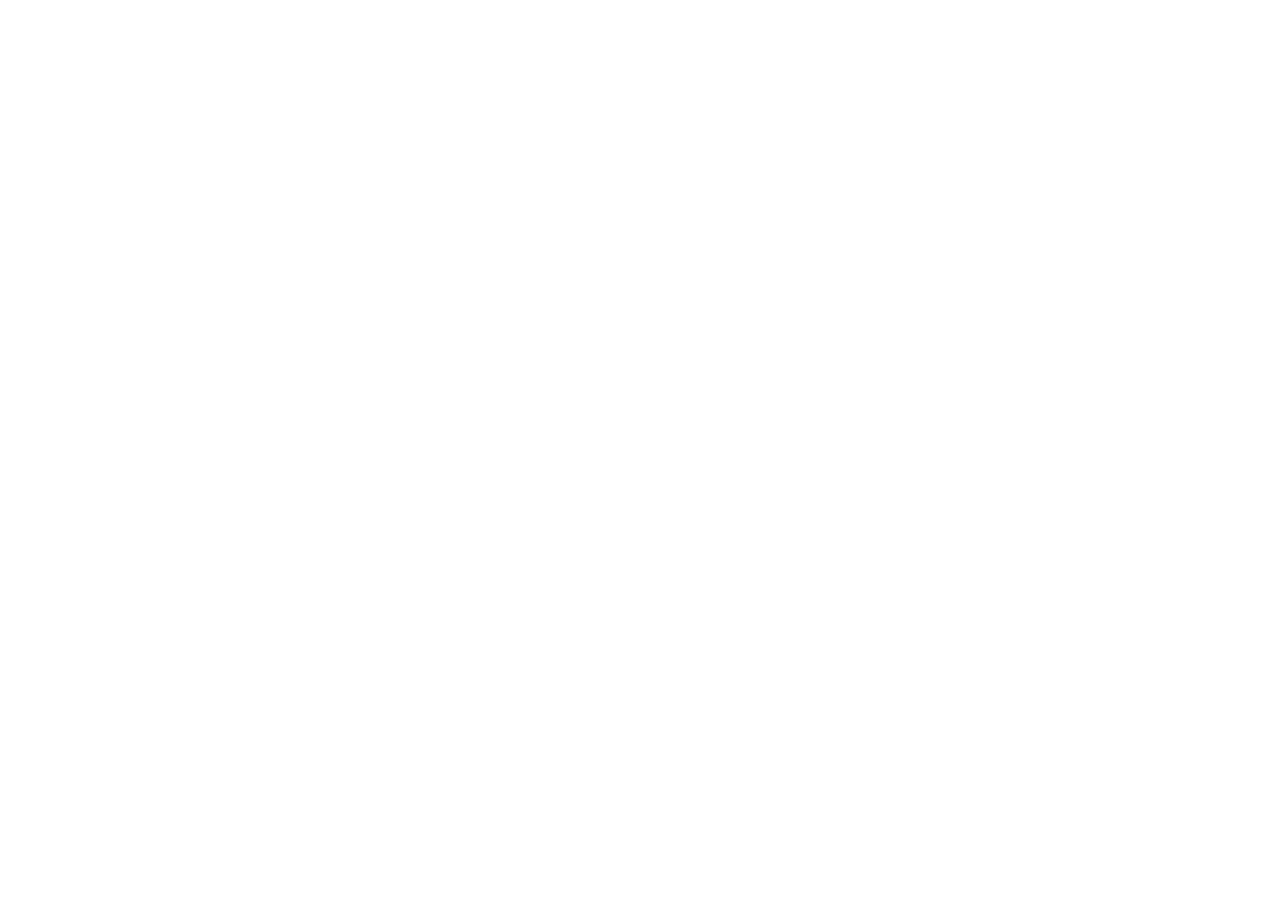
==== index.html @ b422ec91 "Update index.html" ====
<!DOCTYPE html>
<html>
<head>
    <style>
body { 
  background: url(https://cdn.pixabay.com/photo/2015/07/02/10/13/sky-828648__340.jpg) no-repeat center center fixed; 
  -webkit-background-size: cover;
  -moz-background-size: cover;
  -o-background-size: cover;
  background-size: cover;
}
</style>
    <meta charset="utf-8">
     <meta name="viewport" content="width=device-width, initial-scale=1">
    <title>Yplayer</title>
    <link rel="stylesheet" type="text/css" href="public/css/styles.css">
    <link href='https://fonts.googleapis.com/css?family=Hind+Siliguri' rel='stylesheet' type='text/css'>
    <link href='https://fonts.googleapis.com/css?family=Open+Sans+Condensed:300' rel='stylesheet' type='text/css'>
</head>
<body><br/><br/>
    <div id="root"></div>

    <script src="public/js/all.js"></script>
</body>
</html>
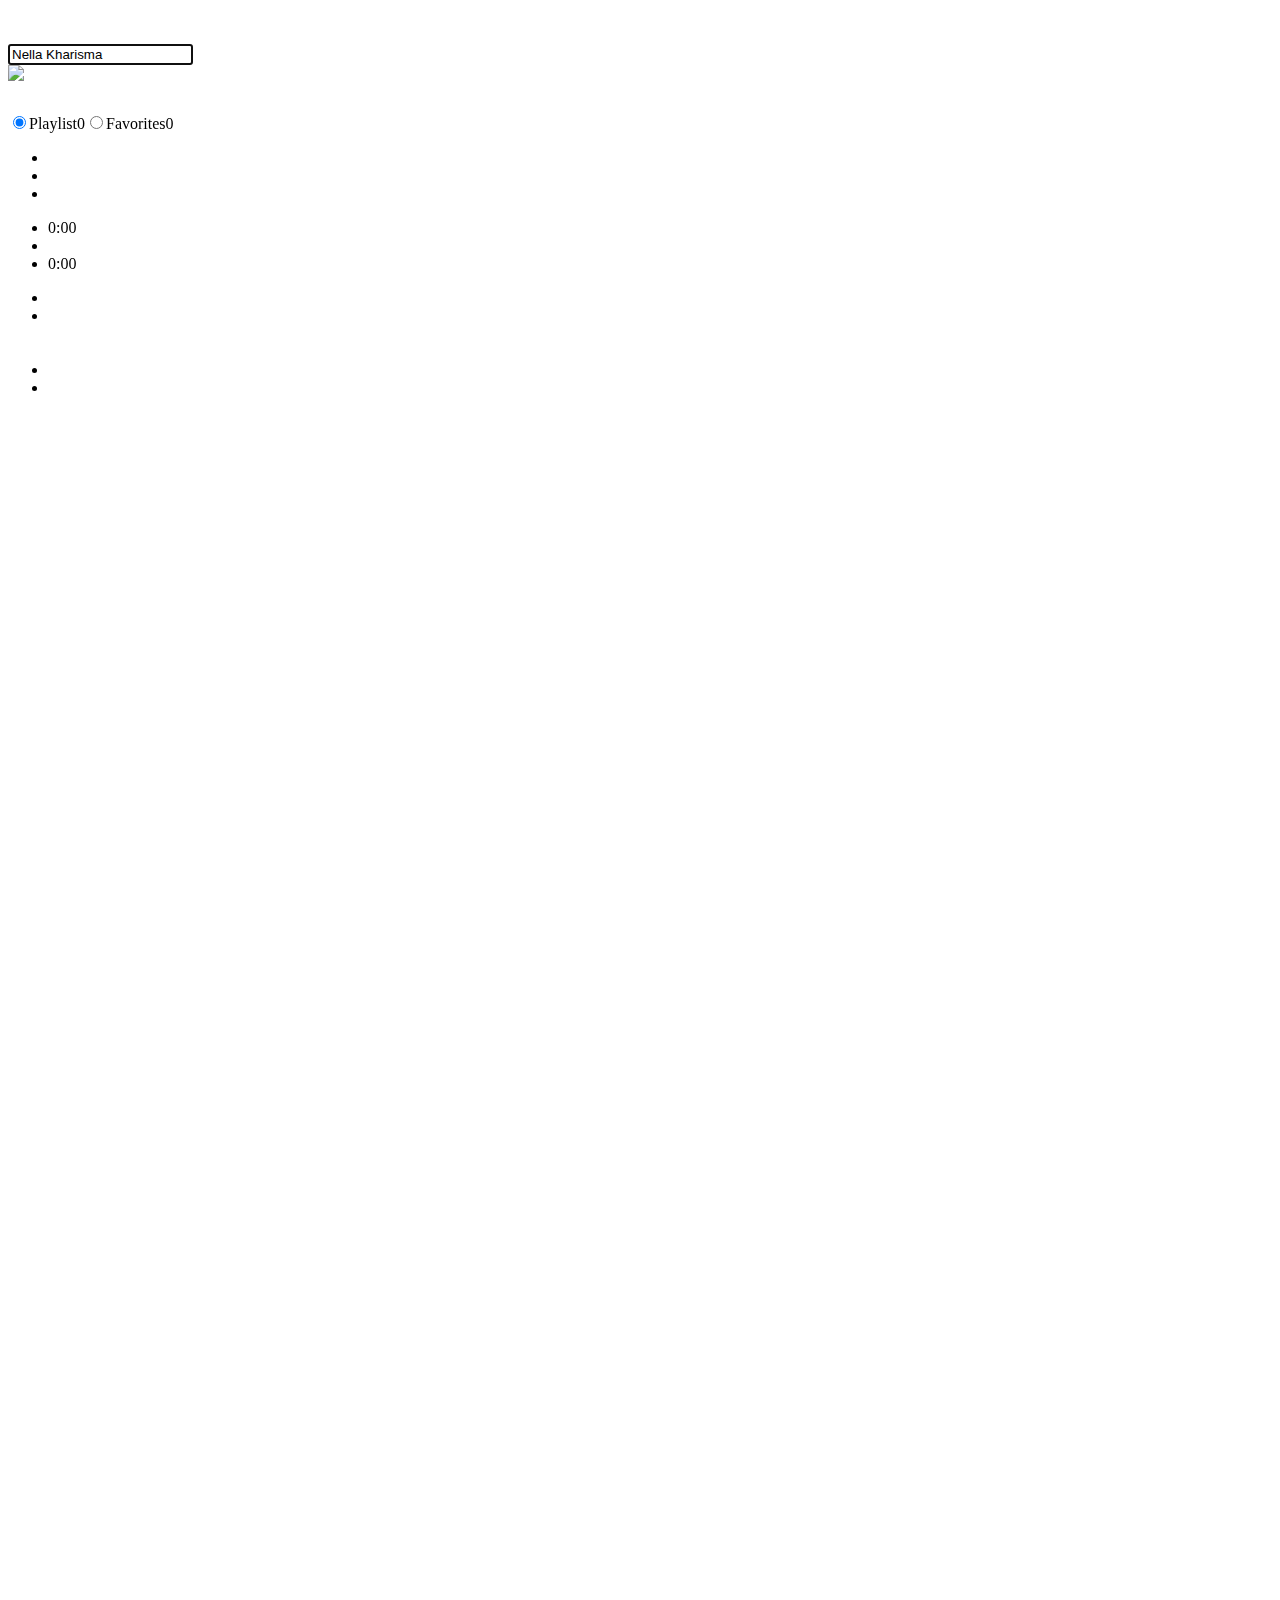
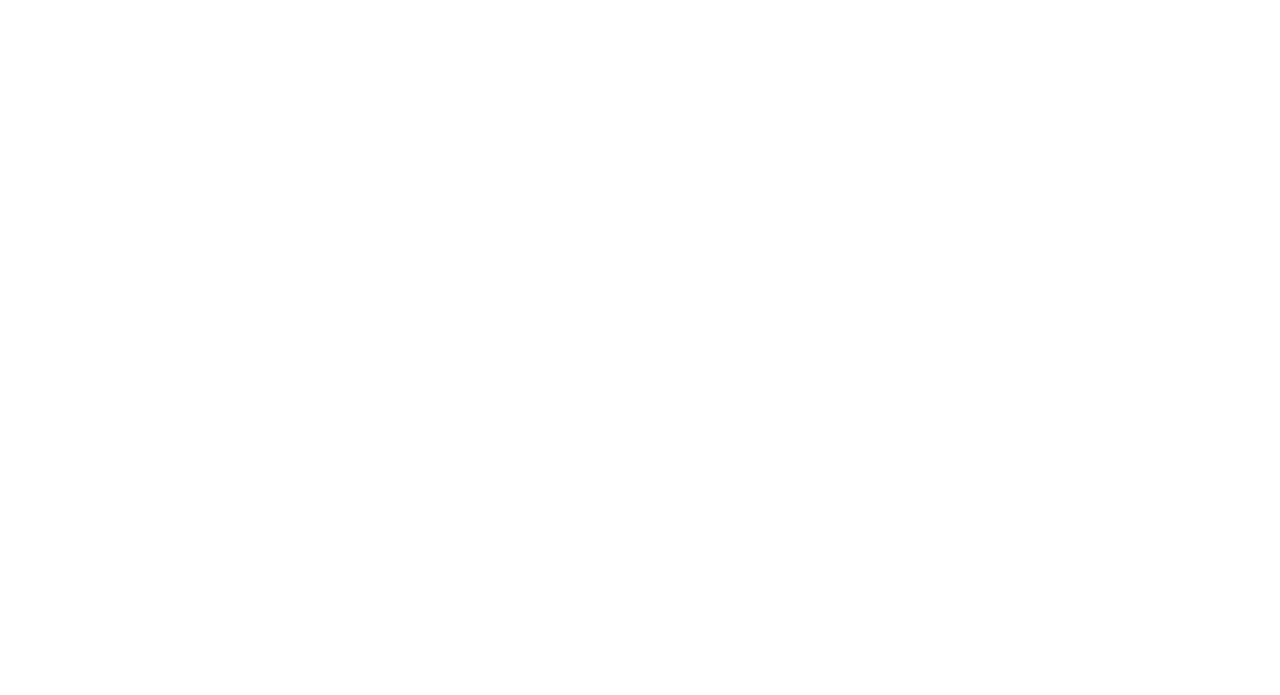
==== commit 67ae3a8e: "Update index.html" ====
--- a/index.html
+++ b/index.html
@@ -1,25 +1,187 @@
 <!DOCTYPE html>
 <html>
 <head>
-    <style>
-body { 
-  background: url(https://cdn.pixabay.com/photo/2015/07/02/10/13/sky-828648__340.jpg) no-repeat center center fixed; 
-  -webkit-background-size: cover;
-  -moz-background-size: cover;
-  -o-background-size: cover;
-  background-size: cover;
-}
-</style>
+    
     <meta charset="utf-8">
-     <meta name="viewport" content="width=device-width, initial-scale=1">
+     <meta name="theme-color" content="#270D3D  ">
     <title>Yplayer</title>
     <link rel="stylesheet" type="text/css" href="public/css/styles.css">
     <link href='https://fonts.googleapis.com/css?family=Hind+Siliguri' rel='stylesheet' type='text/css'>
     <link href='https://fonts.googleapis.com/css?family=Open+Sans+Condensed:300' rel='stylesheet' type='text/css'>
-</head>
-<body><br/><br/>
+<style>
+// Colors
+$text: white;
+$link: #e34234;
+$link-hover: #ba160c;
+
+canvas {
+  display: block;
+  vertical-align: bottom;
+}
+
+#particles-js {
+  position: absolute;
+  width: 100%;
+  height: 100%;
+  background: {
+      image: url(https://marcbruederlin.github.io/particles.js/img/background.jpg);
+      position: bottom;
+      repeat: no-repeat;
+      color: black;
+      size: cover;
+  }
+}
+
+.text {
+	position: absolute;
+	top: 50%;
+	right: 50%;
+	transform: translate(50%,-50%);
+	color: $text;
+	max-width: 90%;
+	padding: 2em 3em;
+	background: rgba(0, 0, 0, 0.75);
+	text-shadow: 0px 0px 2px #131415;
+	font-family: 'Open Sans', sans-serif;
+}
+
+h1 {
+	font-size: 2.25em;
+	font-weight: 700;
+	letter-spacing: -1px;
+}
+
+a,
+a:visited {
+	color: $link;
+	transition: 0.25s;
+}
+
+a:hover,
+a:focus {
+	color: $link-hover;
+}
+</style>
+    </head>
+<body>
+    
+    <br/><br/>
+    
+    <div id="particles-js"></div>
+
     <div id="root"></div>
 
     <script src="public/js/all.js"></script>
+    <script>
+        var color = '#75A5B7';
+var maxParticles = 80;
+
+// ParticlesJS Config.
+particlesJS('particles-js', {
+  'particles': {
+    'number': {
+      'value': maxParticles,
+      'density': {
+        'enable': true,
+        'value_area': (maxParticles * 10) * 2
+      }
+    },
+    'color': {
+      'value': color
+    },
+    'shape': {
+      'type': 'circle',
+      'stroke': {
+        'width': 0,
+        'color': '#000000'
+      },
+      'polygon': {
+        'nb_sides': 5
+      },
+    },
+    'opacity': {
+      'value': 0.5,
+      'random': false,
+      'anim': {
+        'enable': false,
+        'speed': 1,
+        'opacity_min': 0.1,
+        'sync': false
+      }
+    },
+    'size': {
+      'value': 3,
+      'random': true,
+      'anim': {
+        'enable': false,
+        'speed': 40,
+        'size_min': 0.1,
+        'sync': false
+      }
+    },
+    'line_linked': {
+      'enable': true,
+      'distance': 150,
+      'color': color,
+      'opacity': 1,
+      'width': 1
+    },
+    'move': {
+      'enable': true,
+      'speed': 2,
+      'direction': 'none',
+      'random': false,
+      'straight': false,
+      'out_mode': 'out',
+      'bounce': false,
+      'attract': {
+        'enable': false,
+        'rotateX': 600,
+        'rotateY': 1200
+      }
+    }
+  },
+  'interactivity': {
+    'detect_on': 'canvas',
+    'events': {
+      'onhover': {
+        'enable': true,
+        'mode': 'grab'
+      },
+      'onclick': {
+        'enable': true,
+        'mode': 'push'
+      },
+      'resize': true
+    },
+    'modes': {
+      'grab': {
+        'distance': 140,
+        'line_linked': {
+          'opacity': 1
+        }
+      },
+      'bubble': {
+        'distance': 400,
+        'size': 40,
+        'duration': 2,
+        'opacity': 8,
+        'speed': 3
+      },
+      'repulse': {
+        'distance': 200,
+        'duration': 0.4
+      },
+      'push': {
+        'particles_nb': 4
+      },
+      'remove': {
+        'particles_nb': 2
+      }
+    }
+  },
+  'retina_detect': true
+});
+    </script>
 </body>
 </html>
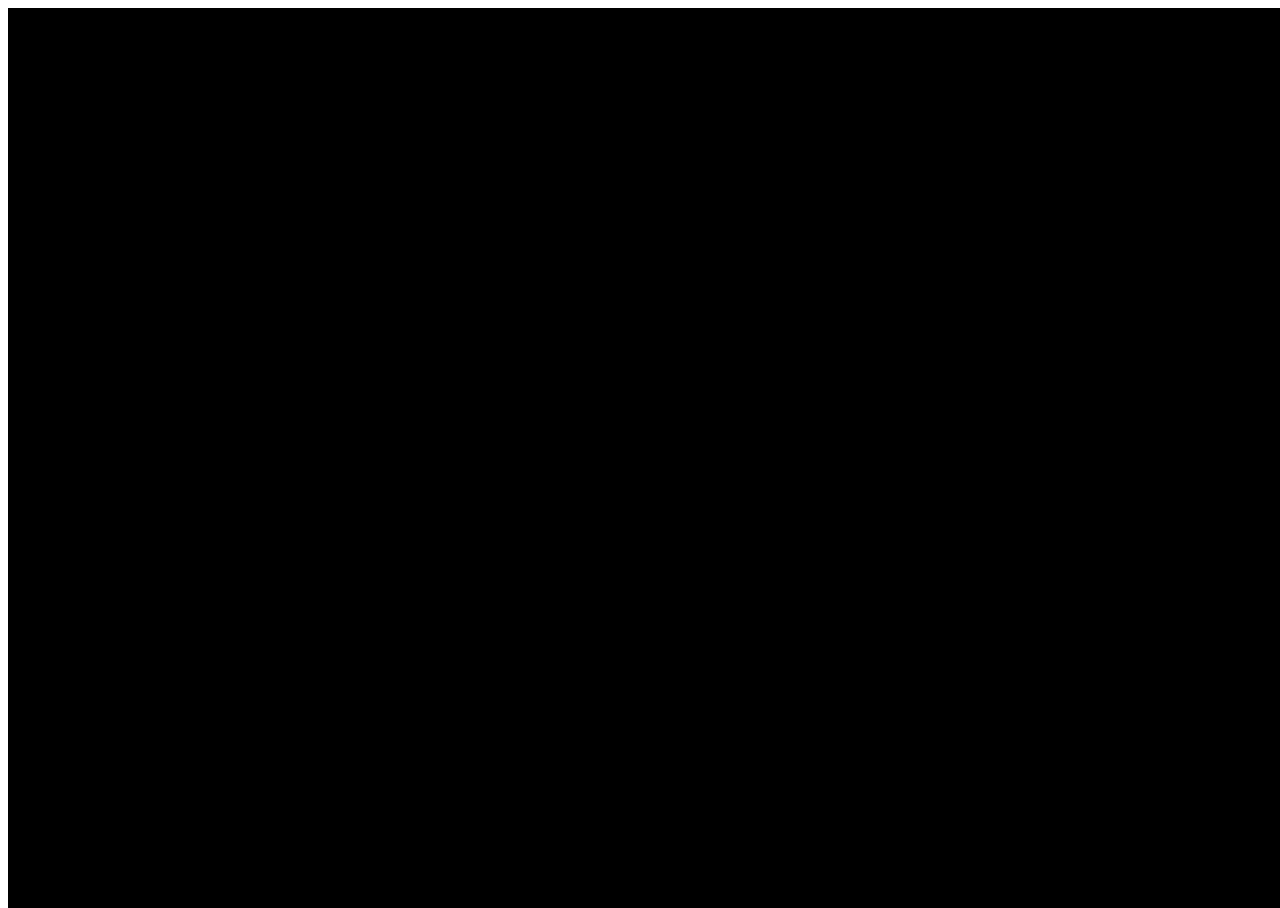
==== commit 81d5ed69: "Update index.html" ====
--- a/index.html
+++ b/index.html
@@ -1,187 +1,37 @@
 <!DOCTYPE html>
 <html>
 <head>
-    
     <meta charset="utf-8">
-     <meta name="theme-color" content="#270D3D  ">
-    <title>Yplayer</title>
+    <title>Yplayer Musik</title>
     <link rel="stylesheet" type="text/css" href="public/css/styles.css">
     <link href='https://fonts.googleapis.com/css?family=Hind+Siliguri' rel='stylesheet' type='text/css'>
     <link href='https://fonts.googleapis.com/css?family=Open+Sans+Condensed:300' rel='stylesheet' type='text/css'>
-<style>
-// Colors
-$text: white;
-$link: #e34234;
-$link-hover: #ba160c;
+<link rel="stylesheet" href="https://cdnjs.cloudflare.com/ajax/libs/normalize/5.0.0/normalize.min.css">
 
-canvas {
-  display: block;
-  vertical-align: bottom;
-}
+  
+      <link rel="stylesheet" href="style.css">
+</head>
+<body>
+<div id="particles-js"></div>
 
-#particles-js {
-  position: absolute;
-  width: 100%;
-  height: 100%;
-  background: {
-      image: url(https://marcbruederlin.github.io/particles.js/img/background.jpg);
-      position: bottom;
-      repeat: no-repeat;
-      color: black;
-      size: cover;
-  }
-}
 
-.text {
-	position: absolute;
-	top: 50%;
-	right: 50%;
-	transform: translate(50%,-50%);
-	color: $text;
-	max-width: 90%;
-	padding: 2em 3em;
-	background: rgba(0, 0, 0, 0.75);
-	text-shadow: 0px 0px 2px #131415;
-	font-family: 'Open Sans', sans-serif;
-}
+<br/><br/>
+    <div id="root"></div><br/>
+<center>Yayan He'eh - Surabaya</center>
+    <script src="public/js/all.js"></script>
+ <script src='https://cdnjs.cloudflare.com/ajax/libs/particles.js/2.0.0/particles.js'></script>
 
-h1 {
-	font-size: 2.25em;
-	font-weight: 700;
-	letter-spacing: -1px;
-}
+  
 
-a,
-a:visited {
-	color: $link;
-	transition: 0.25s;
-}
+    <script  src="index.js"></script>
 
-a:hover,
-a:focus {
-	color: $link-hover;
-}
-</style>
-    </head>
-<body>
-    
-    <br/><br/>
-    
-    <div id="particles-js"></div>
 
-    <div id="root"></div>
 
-    <script src="public/js/all.js"></script>
-    <script>
-        var color = '#75A5B7';
-var maxParticles = 80;
 
-// ParticlesJS Config.
-particlesJS('particles-js', {
-  'particles': {
-    'number': {
-      'value': maxParticles,
-      'density': {
-        'enable': true,
-        'value_area': (maxParticles * 10) * 2
-      }
-    },
-    'color': {
-      'value': color
-    },
-    'shape': {
-      'type': 'circle',
-      'stroke': {
-        'width': 0,
-        'color': '#000000'
-      },
-      'polygon': {
-        'nb_sides': 5
-      },
-    },
-    'opacity': {
-      'value': 0.5,
-      'random': false,
-      'anim': {
-        'enable': false,
-        'speed': 1,
-        'opacity_min': 0.1,
-        'sync': false
-      }
-    },
-    'size': {
-      'value': 3,
-      'random': true,
-      'anim': {
-        'enable': false,
-        'speed': 40,
-        'size_min': 0.1,
-        'sync': false
-      }
-    },
-    'line_linked': {
-      'enable': true,
-      'distance': 150,
-      'color': color,
-      'opacity': 1,
-      'width': 1
-    },
-    'move': {
-      'enable': true,
-      'speed': 2,
-      'direction': 'none',
-      'random': false,
-      'straight': false,
-      'out_mode': 'out',
-      'bounce': false,
-      'attract': {
-        'enable': false,
-        'rotateX': 600,
-        'rotateY': 1200
-      }
-    }
-  },
-  'interactivity': {
-    'detect_on': 'canvas',
-    'events': {
-      'onhover': {
-        'enable': true,
-        'mode': 'grab'
-      },
-      'onclick': {
-        'enable': true,
-        'mode': 'push'
-      },
-      'resize': true
-    },
-    'modes': {
-      'grab': {
-        'distance': 140,
-        'line_linked': {
-          'opacity': 1
-        }
-      },
-      'bubble': {
-        'distance': 400,
-        'size': 40,
-        'duration': 2,
-        'opacity': 8,
-        'speed': 3
-      },
-      'repulse': {
-        'distance': 200,
-        'duration': 0.4
-      },
-      'push': {
-        'particles_nb': 4
-      },
-      'remove': {
-        'particles_nb': 2
-      }
-    }
-  },
-  'retina_detect': true
-});
-    </script>
+
 </body>
 </html>
+
+
+
+  
--- a/style.css
+++ b/style.css
@@ -0,0 +1,45 @@
+canvas {
+  display: block;
+  vertical-align: bottom;
+}
+
+#particles-js {
+  position: absolute;
+  width: 100%;
+  height: 100%;
+  background-image: url(https://marcbruederlin.github.io/particles.js/img/background.jpg);
+  background-position: bottom;
+  background-repeat: no-repeat;
+  background-color: black;
+  background-size: cover;
+}
+
+.text {
+  position: absolute;
+  top: 50%;
+  right: 50%;
+  transform: translate(50%, -50%);
+  color: white;
+  max-width: 90%;
+  padding: 2em 3em;
+  background: rgba(0, 0, 0, 0.75);
+  text-shadow: 0px 0px 2px #131415;
+  font-family: 'Open Sans', sans-serif;
+}
+
+h1 {
+  font-size: 2.25em;
+  font-weight: 700;
+  letter-spacing: -1px;
+}
+
+a,
+a:visited {
+  color: #e34234;
+  transition: 0.25s;
+}
+
+a:hover,
+a:focus {
+  color: #ba160c;
+}
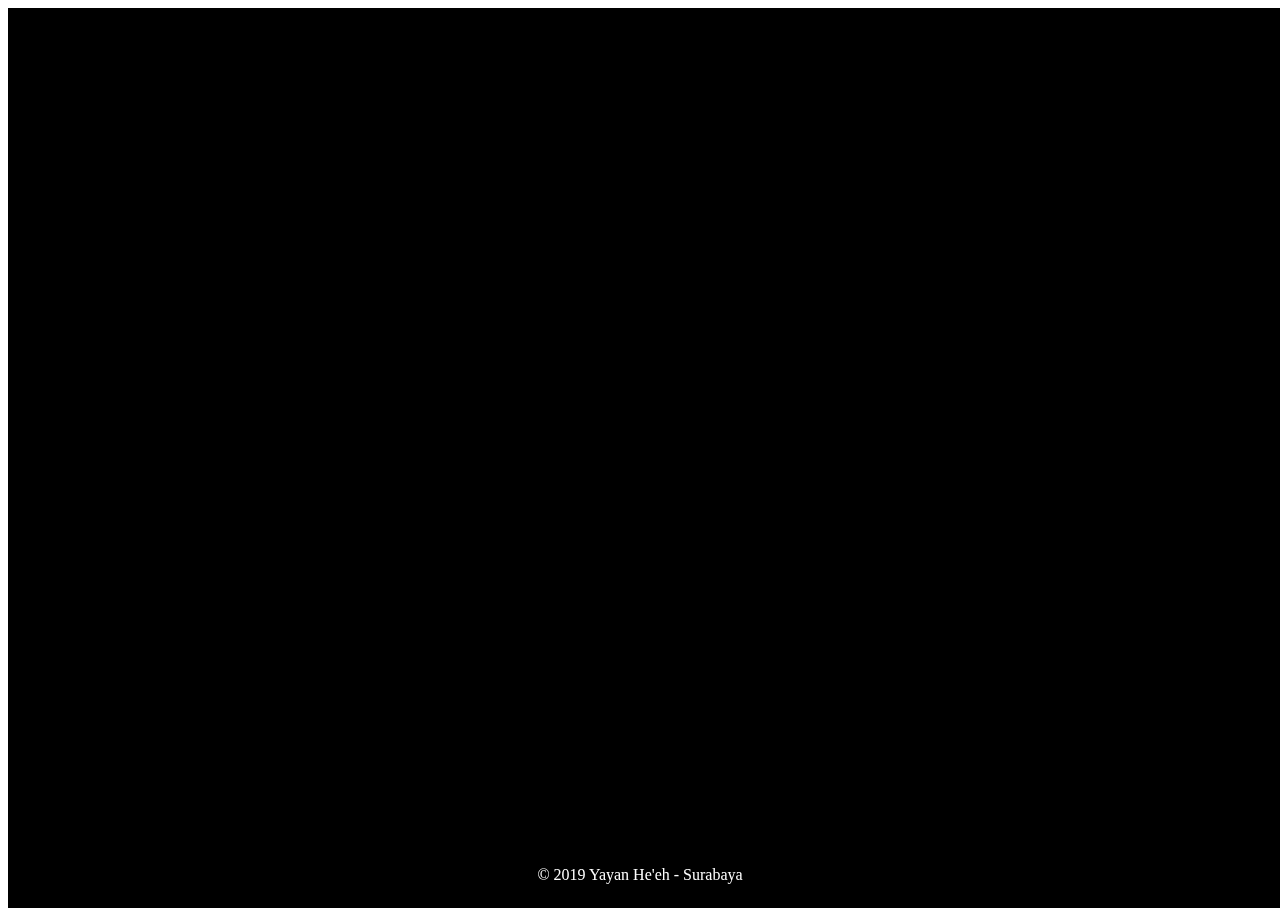
==== commit 2f3e28ed: "Update index.html" ====
--- a/index.html
+++ b/index.html
@@ -10,6 +10,17 @@
 
   
       <link rel="stylesheet" href="style.css">
+    <style>
+.yfooter {
+   position: fixed;
+   left: 0;
+   bottom: 0;
+   width: 100%;
+   background-color:;
+   color: white;
+   text-align: center;
+}
+</style>
 </head>
 <body>
 <div id="particles-js"></div>
@@ -17,7 +28,10 @@
 
 <br/><br/>
     <div id="root"></div><br/>
-<center>Yayan He'eh - Surabaya</center>
+    <div class="yfooter">
+        <p><font color="white">© 2019 Yayan He'eh - Surabaya</font></p>
+</div>
+
     <script src="public/js/all.js"></script>
  <script src='https://cdnjs.cloudflare.com/ajax/libs/particles.js/2.0.0/particles.js'></script>
 
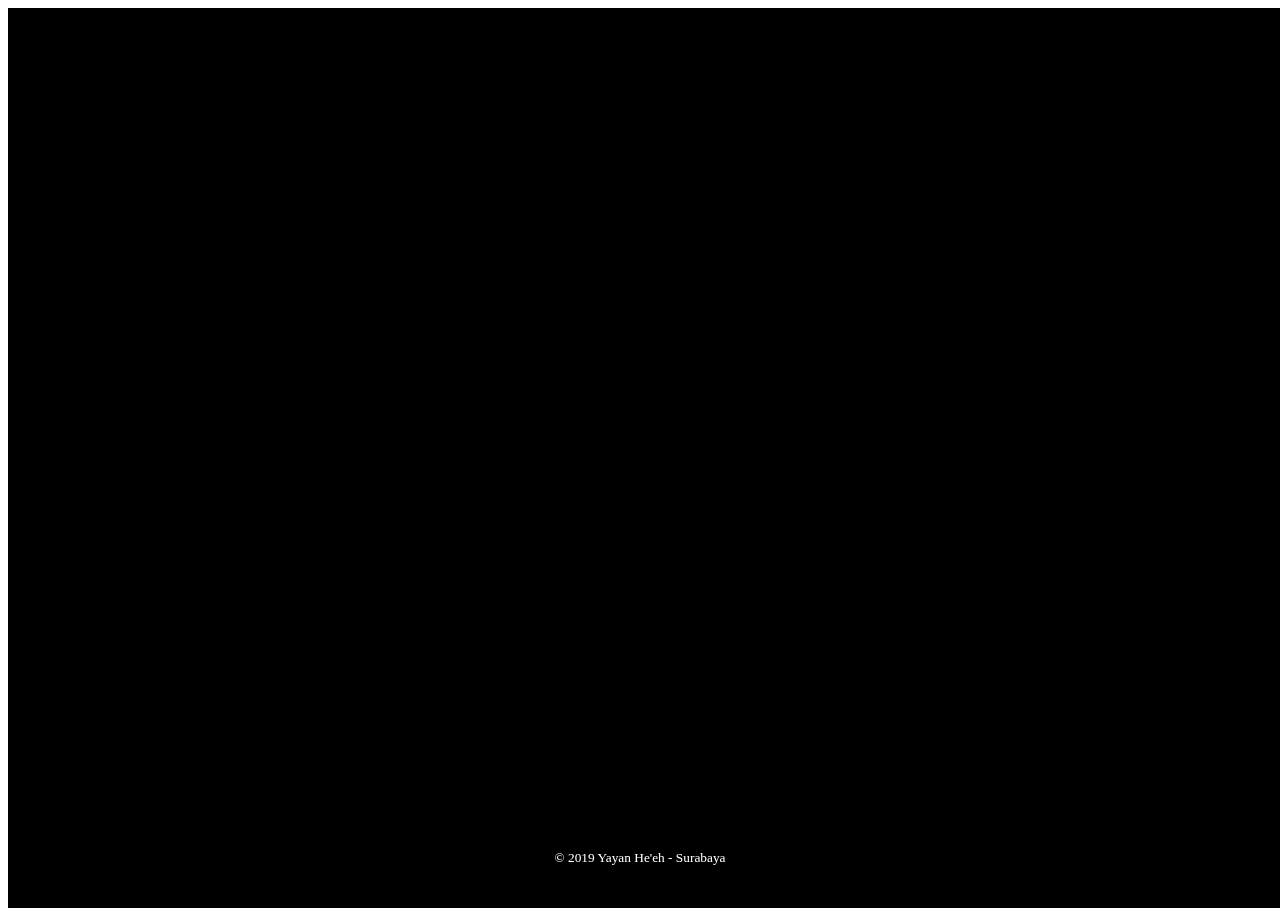
==== commit ce7755b9: "Update index.html" ====
--- a/index.html
+++ b/index.html
@@ -3,6 +3,7 @@
 <head>
     <meta charset="utf-8">
     <title>Yplayer Musik</title>
+    <link rel="icon" href="/icon.png">
     <link rel="stylesheet" type="text/css" href="public/css/styles.css">
     <link href='https://fonts.googleapis.com/css?family=Hind+Siliguri' rel='stylesheet' type='text/css'>
     <link href='https://fonts.googleapis.com/css?family=Open+Sans+Condensed:300' rel='stylesheet' type='text/css'>
@@ -29,7 +30,7 @@
 <br/><br/>
     <div id="root"></div><br/>
     <div class="yfooter">
-        <p><font color="white">© 2019 Yayan He'eh - Surabaya</font></p>
+        <p><font color="white"><small>© 2019 Yayan He'eh - Surabaya</small></font><br/><br/></p>
 </div>
 
     <script src="public/js/all.js"></script>
